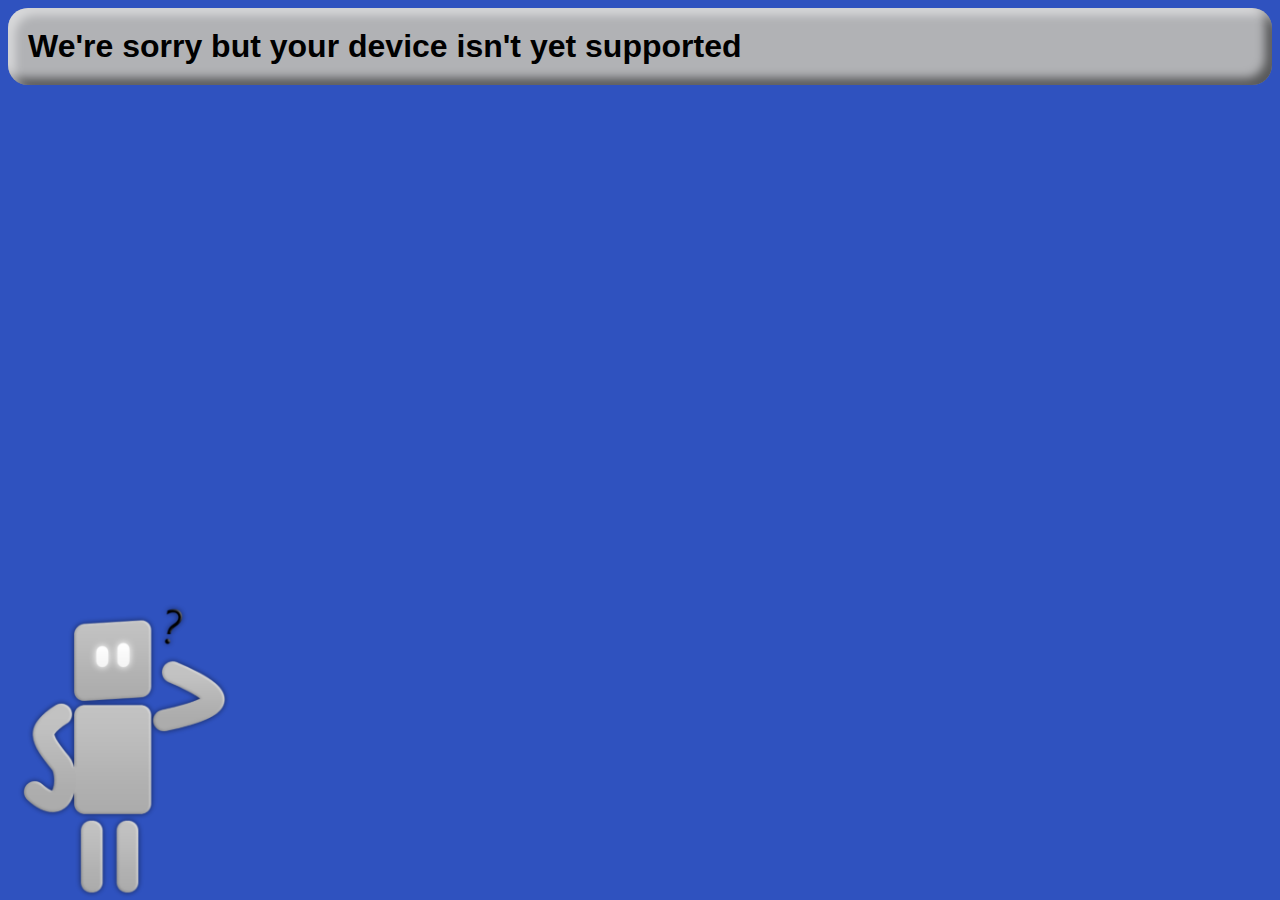
==== incompatible.html @ 4973e43d "let there be digiplex" ====
<!DOCTYPE html PUBLIC "-//W3C//DTD XHTML 1.0 Strict//EN" "http://www.w3.org/TR/xhtml1/DTD/xhtml1-strict.dtd">
<html xmlns="http://www.w3.org/1999/xhtml" xml:lang="en" dir="ltr"><head>
<meta http-equiv="Content-Type" content="text/html; charset=windows-1252">
<title>Digiplex - Incompatible</title>
<link rel="icon" type="image/x-icon" href="style/favicon.ico">
<link rel="stylesheet" title="Default" href="style/style.css" type="text/css" media="screen">
<meta name="viewport" content="width=device-width, initial-scale=1.0">
</head>
<body>
<!--erm what the sigma-->
<div class="error">
	<h1 id="incompatible">We're sorry but your device isn't yet supported</h1>
</div>
<img src="style/error.png" alt="DIGIPLEX" class="incompatibleimage" height="300px">

<script>
	// pick a number
	const randomValue = Math.floor(Math.random() * 100);

	// if it's 0, add freakiness
	if (randomValue === 0) {
	  document.getElementById("incompatible").innerHTML = "We're sorry but your fuckass device isn't yet supported because: TU VIEJA LMAO";
	}
</script>
</body>
</html>
---- style/style.css ----
body {
	font-family: "MS Sans Serif", "Microsoft Sans Serif", Arial;
	background: #2f52bf;
}

html,
body {
  height: 100%;
  margin-bottom: 0px;
  margin-top: 0px;
}

.channelframe {
  width: 592px;
  height: 380px;
  background: black;
  border-radius: 20px;
  top: 8px;
  position: absolute;
}

.channel {
  width: 532px;
  height: 300px;
  background: black;
  margin-left: 30px;
  margin-right: 30px;
  top: 30px;
  position: absolute;
}

.framelogo {
	position: absolute;
	top: 344px;
	left: 216px;
}

.channelinfoframe {
  position: absolute;
  right: 8px;
  top: 8px;
  height: 380px;
  width: 640px;
  background: #b1b2b5;
  border-radius: 20px;
  box-shadow: inset 7px 7px 10px 0px rgba(255,255,255,0.5), inset -7px -7px 10px 0px rgba(0,0,0,0.5);
}

.channelinfo {
  position: inherit;
  right: 20px;
  top: 17px;
  width: 597px;
  background: #b1b2b5;
  border-radius: 20px;
  box-shadow: inset 7px 7px 10px 0px rgba(255,255,255,0.5), inset -7px -7px 10px 0px rgba(0,0,0,0.5);
}

.channelinfotext {
  margin-right: 20px;
  text-align: right
}

#timeinfo {
  margin-right: 20px;
  text-align: right
}

.channelinfo.name {
  margin-top: 54px;
  height: 173px;
}


.channelinfo.time {
  margin-top: 250px;
}

.EPG {
  position: absolute;
  left: 8px;
  bottom: 8px;
  height: 380px;
  width: -webkit-calc(100% - 16px);
  width: -moz-calc(100% - 16px);
  width: calc(100% - 16px);
  background: #b1b2b5;
  border-radius: 20px;
  box-shadow: inset 7px 7px 10px 0px rgba(255,255,255,0.5), inset -7px -7px 10px 0px rgba(0,0,0,0.5);
}
.channelEPG {
  width: 310px;
  height: 46px;
  background: #2f52bf;
  margin: 27px;
  border-radius: 10px;
  border: 0px;
  display: block;
}

.contentEPG {
  width: 310px;
  height: 46px;
  background: #2f52bf;
  margin: 27px;
  position: inherit;
  left: 323px;
  margin-top: -73px;
  border-radius: 10px;
  border: 0px;
}

.EPGtext {
  text-align: center;
  position: absolute;
  width: 319px;
  color: white;
  margin: -12px;
  font-size: 13pt;
}

.channelEPG.active, .contentEPG.active {
	background: #ffc75c;
}

.EPGtext.active {
	color: black;
}

.incompatibleimage {
	bottom: 0px;
	position: absolute;
}

.error {
  position: absolute;
  left: 8px;
  top: 8px;
  width: -webkit-calc(100% - 16px);
  width: -moz-calc(100% - 16px);
  width: calc(100% - 16px);
  background: #b1b2b5;
  border-radius: 20px;
  box-shadow: inset 7px 7px 10px 0px rgba(255,255,255,0.5), inset -7px -7px 10px 0px rgba(0,0,0,0.5);
}

#incompatible {
  margin: 20px;	
}
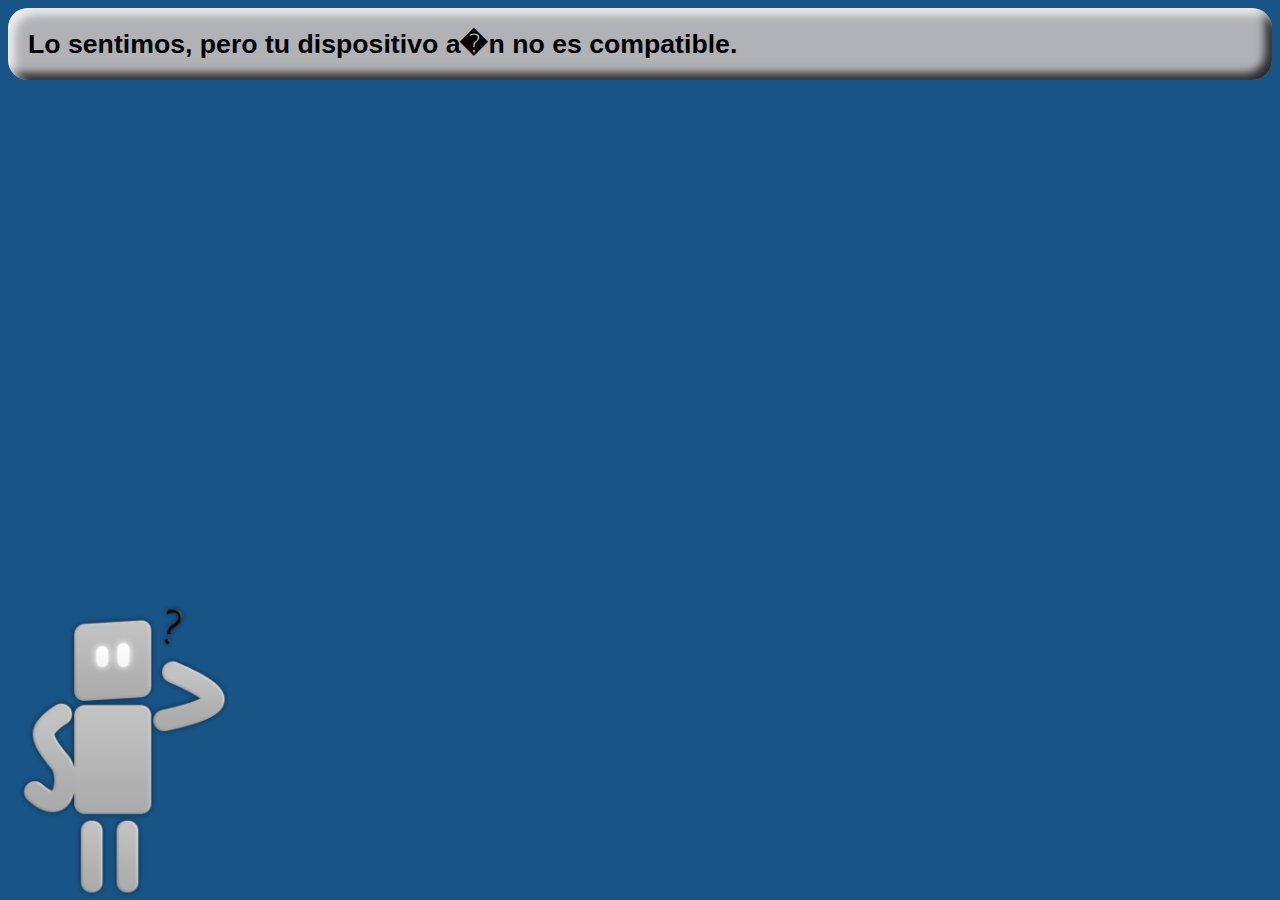
==== commit 5381b849: "Spanish" ====
--- a/incompatible.html
+++ b/incompatible.html
@@ -1,6 +1,7 @@
 <!DOCTYPE html PUBLIC "-//W3C//DTD XHTML 1.0 Strict//EN" "http://www.w3.org/TR/xhtml1/DTD/xhtml1-strict.dtd">
-<html xmlns="http://www.w3.org/1999/xhtml" xml:lang="en" dir="ltr"><head>
-<meta http-equiv="Content-Type" content="text/html; charset=windows-1252">
+<html xmlns="http://www.w3.org/1999/xhtml" xml:lang="es" dir="ltr"><head>
+<meta charset="UTF-8">
+<meta http-equiv="Content-type" content="text/html; charset=UTF-8">
 <title>Digiplex - Incompatible</title>
 <link rel="icon" type="image/x-icon" href="style/favicon.ico">
 <link rel="stylesheet" title="Default" href="style/style.css" type="text/css" media="screen">
@@ -9,7 +10,7 @@
 <body>
 <!--erm what the sigma-->
 <div class="error">
-	<h1 id="incompatible">We're sorry but your device isn't yet supported</h1>
+	<h1 id="incompatible">Lo sentimos, pero tu dispositivo a�n no es compatible.</h1>
 </div>
 <img src="style/error.png" alt="DIGIPLEX" class="incompatibleimage" height="300px">
 
@@ -19,7 +20,7 @@
 
 	// if it's 0, add freakiness
 	if (randomValue === 0) {
-	  document.getElementById("incompatible").innerHTML = "We're sorry but your fuckass device isn't yet supported because: TU VIEJA LMAO";
+	  document.getElementById("incompatible").innerHTML = "Lo sentimos, pero su dispositivo rarito a�n no es compatible debido a: TU VIEJA LMAO";
 	}
 </script>
 </body>
--- a/style/style.css
+++ b/style/style.css
@@ -1,6 +1,7 @@
 body {
 	font-family: "MS Sans Serif", "Microsoft Sans Serif", Arial;
-	background: #2f52bf;
+	background: #185486;
+  font-size: 10pt;
 }
 
 html,
@@ -11,49 +12,52 @@
 }
 
 .channelframe {
-  width: 592px;
-  height: 380px;
-  background: black;
-  border-radius: 20px;
-  top: 8px;
+  width: 501px;
+  height: 298px;
+  background: #191919;
+  border-radius: 12px;
+  top: 40px;
   position: absolute;
+  left: 94px;
+  /*! box-shadow: inset 7px 7px 8px 0px rgba(255,255,255,0.75), inset -7px -7px 8px 0px rgba(0,0,0,0.75); */
 }
 
 .channel {
-  width: 532px;
-  height: 300px;
+  width: 460px;
+  height: 259px;
   background: black;
-  margin-left: 30px;
-  margin-right: 30px;
-  top: 30px;
+  margin-left: 17px;
+  margin-right: 21px;
+  top: 16.5px;
   position: absolute;
 }
 
 .framelogo {
 	position: absolute;
-	top: 344px;
-	left: 216px;
+	/*! top: 254px; */
+	/*! left: 216px; */
+	display: none;
 }
 
 .channelinfoframe {
   position: absolute;
-  right: 8px;
-  top: 8px;
-  height: 380px;
-  width: 640px;
+  right: 74px;
+  top: 41px;
+  height: 298px;
+  width: 489px;
   background: #b1b2b5;
-  border-radius: 20px;
-  box-shadow: inset 7px 7px 10px 0px rgba(255,255,255,0.5), inset -7px -7px 10px 0px rgba(0,0,0,0.5);
+  border-radius: 12px;
+  box-shadow: inset 7px 7px 8px 0px rgba(255,255,255,0.75), inset -7px -7px 8px 0px rgba(0,0,0,0.75);
 }
 
 .channelinfo {
   position: inherit;
-  right: 20px;
-  top: 17px;
-  width: 597px;
+  right: 15px;
+  top: 28px;
+  width: 458px;
   background: #b1b2b5;
-  border-radius: 20px;
-  box-shadow: inset 7px 7px 10px 0px rgba(255,255,255,0.5), inset -7px -7px 10px 0px rgba(0,0,0,0.5);
+  border-radius: 12px;
+  box-shadow: inset 7px 7px 8px 0px rgba(255,255,255,0.75), inset -7px -7px 8px 0px rgba(0,0,0,0.75);
 }
 
 .channelinfotext {
@@ -68,34 +72,35 @@
 
 .channelinfo.name {
   margin-top: 54px;
-  height: 173px;
+  height: 105px;
 }
 
 
 .channelinfo.time {
-  margin-top: 250px;
+  margin-top: 171px;
 }
 
 .EPG {
   position: absolute;
-  left: 8px;
-  bottom: 8px;
-  height: 380px;
+  left: 94px;
+  bottom: 28px;
+  height: 335px;
   width: -webkit-calc(100% - 16px);
   width: -moz-calc(100% - 16px);
-  width: calc(100% - 16px);
+  width: calc(100% - 168px);
   background: #b1b2b5;
-  border-radius: 20px;
-  box-shadow: inset 7px 7px 10px 0px rgba(255,255,255,0.5), inset -7px -7px 10px 0px rgba(0,0,0,0.5);
+  border-radius: 12px;
+  box-shadow: inset 7px 7px 8px 0px rgba(255,255,255,0.75), inset -7px -7px 8px 0px rgba(0,0,0,0.75);
 }
 .channelEPG {
-  width: 310px;
+  width: 314px;
   height: 46px;
-  background: #2f52bf;
-  margin: 27px;
-  border-radius: 10px;
+  background: #2a4b8e;
+  margin: 6px;
+  border-radius: 12px;
   border: 0px;
   display: block;
+  margin-left: 16px;
 }
 
 .contentEPG {
@@ -104,26 +109,36 @@
   background: #2f52bf;
   margin: 27px;
   position: inherit;
-  left: 323px;
-  margin-top: -73px;
+  left: 333px;
+  margin-top: -53px;
   border-radius: 10px;
   border: 0px;
+  position: absolute;
 }
+
 
 .EPGtext {
   text-align: center;
+  width: 324px;
+  color: white;
+  margin: -13px;
+  font-size: 14pt;
+}
+
+.contentEPGtext {
+  text-align: center;
   position: absolute;
-  width: 319px;
+  width: 289px;
   color: white;
-  margin: -12px;
-  font-size: 13pt;
+  margin: 12.5px;
+  font-size: 14pt;
 }
 
 .channelEPG.active, .contentEPG.active {
 	background: #ffc75c;
 }
 
-.EPGtext.active {
+.EPGtext.active, .contentEPGtext.active {
 	color: black;
 }
 
@@ -141,9 +156,30 @@
   width: calc(100% - 16px);
   background: #b1b2b5;
   border-radius: 20px;
-  box-shadow: inset 7px 7px 10px 0px rgba(255,255,255,0.5), inset -7px -7px 10px 0px rgba(0,0,0,0.5);
+  box-shadow: inset 7px 7px 8px 0px rgba(255,255,255,0.75), inset -7px -7px 8px 0px rgba(0,0,0,0.75);
 }
 
 #incompatible {
   margin: 20px;	
+}
+
+.EPGcontent {
+  height: 318px;
+  padding-top: 9px;
+}
+
+.channelEPG.\32 {
+  left: 344px;
+  margin-top: -52px;
+  position: relative;
+  border-radius: 0px;
+}
+
+.EPGcontent {
+  overflow: scroll;
+    -ms-overflow-style: none;  /* Internet Explorer 10+ */
+    scrollbar-width: none;  /* Firefox */
+}
+.EPGcontent::-webkit-scrollbar { 
+    display: none;  /* Safari and Chrome */
 }